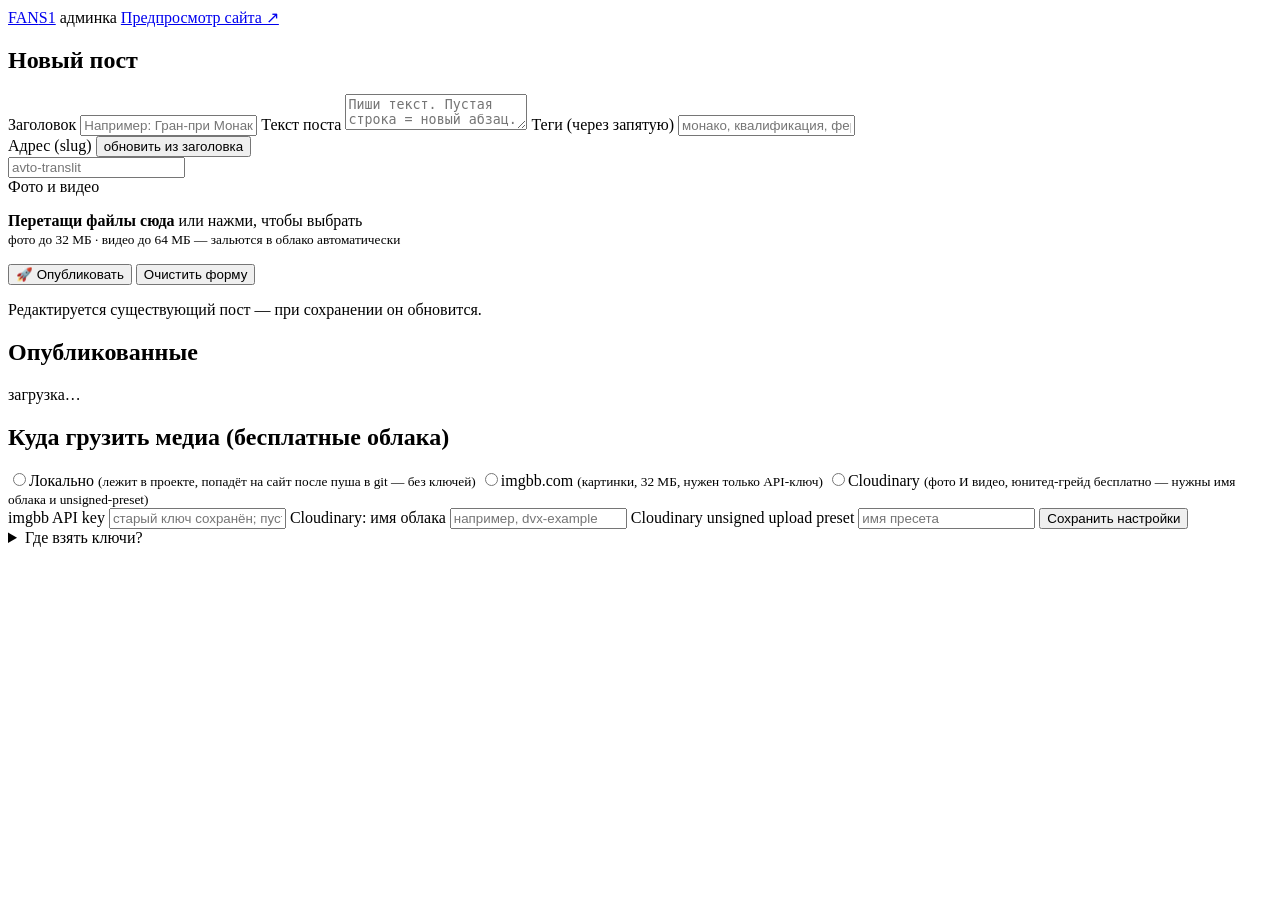
==== admin/static/admin.html @ b62ca534 "FANS1: блог Формулы-1 — сайт + локальная админка" ====
<!doctype html>
<html lang="ru">
<head>
<meta charset="utf-8">
<meta name="viewport" content="width=device-width, initial-scale=1">
<title>FANS1 — админка</title>
<link rel="icon" href="/site/assets/favicon.svg" type="image/svg+xml">
<link rel="stylesheet" href="/static/style.css">
</head>
<body>
<header class="topbar admin-bar">
  <div class="wrap topbar__in">
    <a class="logo" href="/">FAN<span>S1</span></a>
    <span class="logo-sub">админка</span>
    <span class="spacer"></span>
    <span id="cloudBadge" class="badge"></span>
    <a class="rss-link" href="/site/" target="_blank">Предпросмотр сайта ↗</a>
  </div>
</header>

<main class="wrap admin-grid">

  <!-- редактор -->
  <section class="panel">
    <h2 id="edTitleBar" class="panel__h">Новый пост</h2>

    <label class="lbl" for="fTitle">Заголовок</label>
    <input id="fTitle" class="inp" placeholder="Например: Гран-при Монако — разбор квалификации" maxlength="160">

    <label class="lbl" for="fBody">Текст поста</label>
    <textarea id="fBody" class="inp ta" placeholder="Пиши текст. Пустая строка = новый абзац.&#10;&#10;Жирный — **так**, курсив — *так*, ссылка — [текст](https://...)&#10;Ссылку на YouTube вставь просто отдельной строкой — станет видео-плеером."></textarea>

    <label class="lbl" for="fTags">Теги (через запятую)</label>
    <input id="fTags" class="inp" placeholder="монако, квалификация, ферстапен">

    <div class="lbl-row">
      <span class="lbl">Адрес (slug)</span>
      <button id="btnRegenSlug" class="mini" type="button">обновить из заголовка</button>
    </div>
    <input id="fSlug" class="inp" placeholder="avto-translit" maxlength="70">

    <div class="lbl">Фото и видео</div>
    <div id="dropzone" class="dropzone">
      <input id="fFiles" type="file" accept="image/*,video/*" multiple hidden>
      <p><b>Перетащи файлы сюда</b> или нажми, чтобы выбрать<br>
      <small>фото до 32 МБ · видео до 64 МБ — зальются в облако автоматически</small></p>
    </div>
    <div id="mediaGrid" class="mg-grid"></div>
    <div id="upStatus" class="hint"></div>

    <div class="actions">
      <button id="btnPublish" class="btn primary">🚀 Опубликовать</button>
      <button id="btnClear" class="btn ghost" type="button">Очистить форму</button>
      <span id="pubStatus" class="hint"></span>
    </div>
    <p id="editBanner" class="editbanner hidden">Редактируется существующий пост — при сохранении он обновится.</p>
  </section>

  <!-- список -->
  <section class="panel">
    <h2 class="panel__h">Опубликованные</h2>
    <div id="postList" class="plist"><p class="hint">загрузка…</p></div>
  </section>

  <!-- настройки -->
  <section class="panel wide">
    <h2 class="panel__h">Куда грузить медиа (бесплатные облака)</h2>
    <div class="cfg-grid">
      <div>
        <label class="radio"><input type="radio" name="prov" value="">Локально <small>(лежит в проекте, попадёт на сайт после пуша в git — без ключей)</small></label>
        <label class="radio"><input type="radio" name="prov" value="imgbb">imgbb.com <small>(картинки, 32 МБ, нужен только API-ключ)</small></label>
        <label class="radio"><input type="radio" name="prov" value="cloudinary">Cloudinary <small>(фото И видео, юнитед-грейд бесплатно — нужны имя облака и unsigned-preset)</small></label>
      </div>
      <div>
        <label class="lbl">imgbb API key <em id="mImgbb" class="mask"></em></label>
        <input id="cImgbb" class="inp" placeholder="старый ключ сохранён; пусто = не менять" autocomplete="off">
        <label class="lbl">Cloudinary: имя облака</label>
        <input id="cCloud" class="inp" placeholder="например, dvx-example" autocomplete="off">
        <label class="lbl">Cloudinary unsigned upload preset <em id="mPreset" class="mask"></em></label>
        <input id="cPreset" class="inp" placeholder="имя пресета" autocomplete="off">
        <button id="btnCfgSave" class="btn" type="button">Сохранить настройки</button>
        <span id="cfgStatus" class="hint"></span>
        <details class="howto">
          <summary>Где взять ключи?</summary>
          <ol>
            <li><b>imgbb:</b> зарегистрируйся на api.imgbb.com → ключ в личном кабинете.</li>
            <li><b>Cloudinary:</b> Console → Settings → Upload → «Add upload preset», тип <i>Unsigned</i>. Имя облака видно справа сверху консоли.</li>
          </ol>
        </details>
      </div>
    </div>
  </section>
</main>
<script src="/static/admin.js"></script>
</body>
</html>
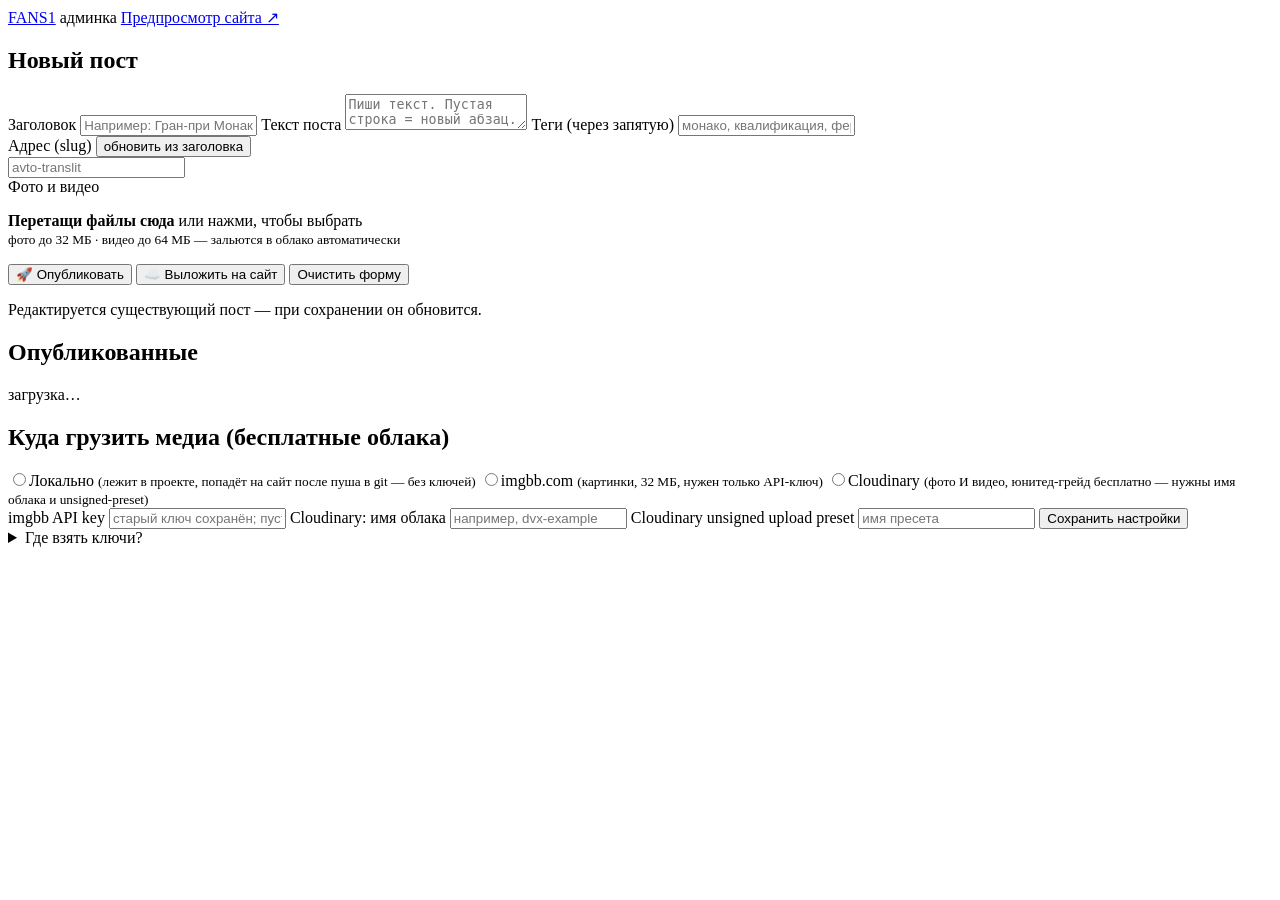
==== commit 969af59b: "Кнопка «Выложить на сайт»: /api/deploy через vercel CLI" ====
--- a/admin/static/admin.html
+++ b/admin/static/admin.html
@@ -50,6 +50,7 @@
 
     <div class="actions">
       <button id="btnPublish" class="btn primary">🚀 Опубликовать</button>
+      <button id="btnDeploy" class="btn">☁️ Выложить на сайт</button>
       <button id="btnClear" class="btn ghost" type="button">Очистить форму</button>
       <span id="pubStatus" class="hint"></span>
     </div>
